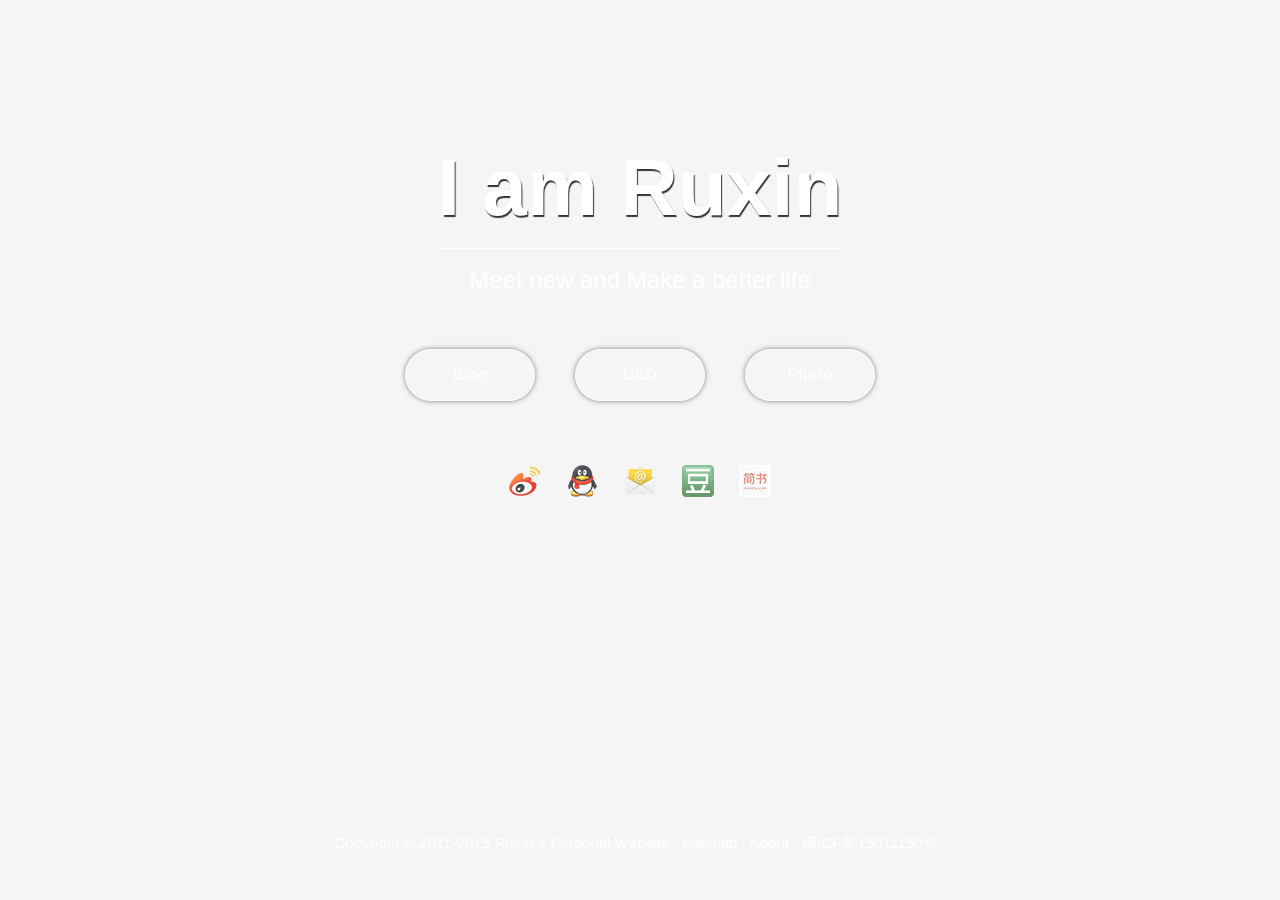
==== index.html @ 98475437 "website index" ====
<!DOCTYPE html>
<html>
<head>
  <meta charset="UTF-8">
  <meta name="viewport" content="width=device-width, initial-scale=1.0, user-scalable=no">
  <meta http-equiv="Cache-Control" content="no-siteapp">
  <meta name="keywords" content="ruxin,imruxin,客家,思考,阅读,记录,旅行,前端,移动互联网,App">
  <meta name="description" content="I am Ruxin, Make a better life and just do it.">
  <title>Ruxin·s Personal Website | Make a better life and just do it.</title>
  <link rel="icon" href="http://imruxin.qiniudn.com/favicon.ico">
  <link rel="stylesheet" href="style.min.css">
  <!--[if lt IE 9]>
    <p class="tac"><strong style="color:#ff8000">您的浏览器版本过低，为了您的安全及获得更好的功能体验，强烈建议升级您的浏览器。建议使用最新版的浏览器，推荐<a href="http://www.google.cn/chrome/" targer="_blank">谷歌浏览器</a></strong></p>
  <![endif]-->
</head>
<body>
  <div class="wrap">
    <h1 class="tit">I am Ruxin</h1>
    <h2 class="sub-tit">Meet new and Make a better life</h2>
    <div class="view-version">
      <a href="http://blog.imruxin.com" alt="blog" title="查看我的个人博客" class="dib btn">Blog</a><a href="http://ued.imruxin.com" alt="ued" title="UED" class="dib btn">UED</a><a href="http://photo.imruxin.com" alt="photo" title="Photo" class="dib btn" target="_blank">Photo</a>
    </div>
    <div class="contact">
      <a href="http://weibo.com/1918164631" title="新浪微博" class="contact-weibo" target="_blank"></a><a href="http://wpa.qq.com/msgrd?v=3&uin=383294501&site=qq&menu=yes" title="QQ" class="contact-qq" target="_blank"></a><a href="http://mail.qq.com/cgi-bin/qm_share?t=qm_mailme&email=nP-o5eb07uTc6vXssu3tsv-z8Q" title="电邮我,广告勿扰" class="contact-email" target="_blank"></a><a href="http://www.douban.com/people/ctyzhrx/" title="豆瓣" class="contact-douban" target="_blank"></a><a href="http://www.jianshu.com/users/a383be7e2fc1" title="简书" class="contact-jianshu" target="_blank"></a>
    </div>
    <footer>
      <address>
        Copyright © 2011-2015 <a href="http://www.imruxin.com/">Ruxin·s Personal Website</a> . <a href="http://blog.imruxin.com/sitemap_baidu.xml">Sitemap</a> . <a href="./about">About</a> . <a href="http://www.miitbeian.gov.cn/" title="闽ICP备15011150号" target="_blank">闽ICP备15011150号</a> .
        <script>
        var _bdhmProtocol = (("https:" == document.location.protocol) ? " https://" : " http://");
        document.write(unescape("%3Cscript src='" + _bdhmProtocol + "hm.baidu.com/h.js%3F9c1bc1461bafa49a47cc967c5a16c1fb' type='text/javascript'%3E%3C/script%3E"));
        </script>
      </address>
    </footer>
  </div>
  <script>
    var num = Math.floor(Math.random() * 8),
        ele = document.querySelector(".wrap");
    ele.className += " " + "bdbg-" + num;
  </script>
</body>
</html>
---- style.min.css ----
/*! Renewed @201506 by imruxin */ body,div,h1,h2,p,footer,header,nav{margin:0}footer,header,nav{display:block}a{text-decoration:none;background:transparent;color:#fff}img{border:0;outline:0}address{font-style:normal}html,body,.wrap{width:100%;height:100%;background:#f5f5f5}.wrap{font:100%/1.5 verdana,'Microsoft YaHei','Helvetica Neue',Helvetica,sans-serif;color:#fff;position:relative;text-align:center}.dib{display:inline-block;*display:inline;*zoom:1}.tit{padding-top:10%;font-size:80px;display:inline-block;border-bottom:1px solid #fff;text-shadow:1px 2px 1px #333}.sub-tit{padding-top:1%;font-weight:normal}.view-version{padding:4% 0}.btn{width:10%;min-width:80px;max-width:150px;padding:1% 0;color:#fff;margin:0 20px;font-weight:bold;border:1px solid #fff;border-radius:30px;box-shadow:0 0 5px #555;opacity:.75;filter:alpha(opacity=75)}.btn:hover{opacity:1;filter:alpha(opacity=100);box-shadow:0 0 5px #00b5e9}.contact{text-align:center;padding:1% 0}.contact-email,.contact-weibo,.contact-qq,.contact-douban,.contact-jianshu{background:url(images/sprit-link.png) no-repeat;display:inline-block;height:32px;width:32px;margin:0 1%;opacity:.75;filter:alpha(opacity=75)}.contact-qq{background-position:0 0}.contact-weibo{background-position:0 -32px}.contact-email{background-position:0 -64px}.contact-douban{background-position:0 -96px}.contact-jianshu{background-position:0 -128px}.contact .contact-email:hover,.contact .contact-weibo:hover,.contact .contact-qq:hover,.contact .contact-douban:hover,.contact .contact-jianshu:hover{opacity:1;filter:alpha(opacity=100)}footer{position:absolute;bottom:5%;left:50%;width:60%;margin-left:-30%;font-size:95%}@media screen and (max-width:414px){.tit{font-size:40px}.sub-tit{font-size:100%}.view-version{padding:10% 0}.btn{margin:0 8px}footer{left:0;margin-left:0;width:100%}}.bdbg-0{background:url(http://ruxin.u.qiniudn.com/home/homebg-0.jpg) no-repeat center/cover}.bdbg-1{background:url(http://ruxin.u.qiniudn.com/home/homebg-1.jpg) no-repeat center/cover}.bdbg-2{background:url(http://ruxin.u.qiniudn.com/home/homebg-2.jpg) no-repeat center/cover}.bdbg-3{background:url(http://ruxin.u.qiniudn.com/home/homebg-3.jpg) no-repeat center/cover}.bdbg-4{background:url(http://ruxin.u.qiniudn.com/home/homebg-4.jpg) no-repeat center/cover}.bdbg-5{background:url(http://ruxin.u.qiniudn.com/home/homebg-5.jpg) no-repeat center/cover}.bdbg-6{background:url(http://ruxin.u.qiniudn.com/home/homebg-6.jpg) no-repeat center/cover}.bdbg-7{background:url(http://ruxin.u.qiniudn.com/home/homebg-7.jpg) no-repeat center/cover}
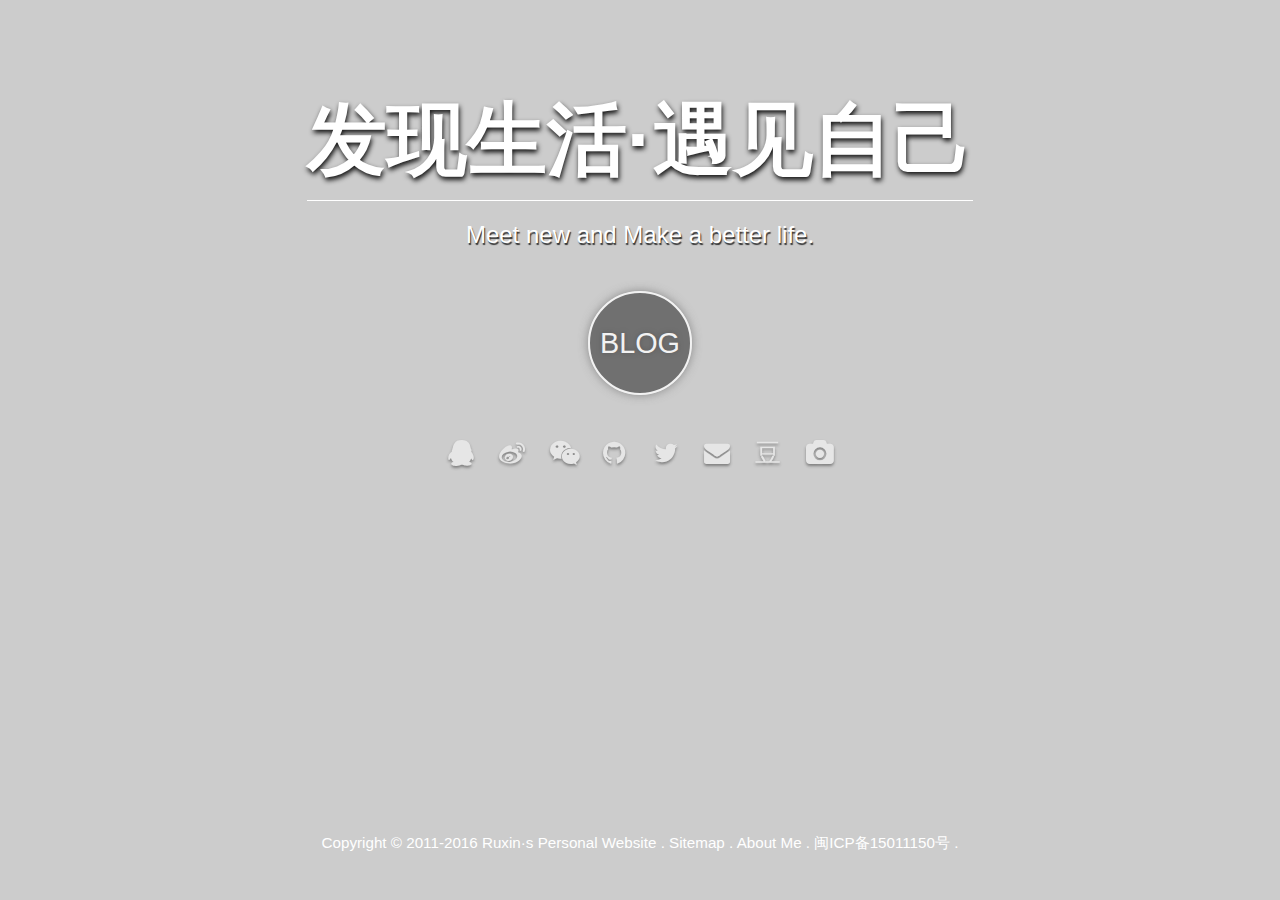
==== commit 3d1f1eee: "new version" ====
--- a/index.html
+++ b/index.html
@@ -3,29 +3,33 @@
 <head>
   <meta charset="UTF-8">
   <meta name="viewport" content="width=device-width, initial-scale=1.0, user-scalable=no">
+  <meta http-equiv="X-UA-Compatible" content="IE=edge,chrome=1">
+  <meta name="renderer" content="webkit">
   <meta http-equiv="Cache-Control" content="no-siteapp">
+  <meta name="apple-mobile-web-app-capable" content="yes">
   <meta name="keywords" content="ruxin,imruxin,客家,思考,阅读,记录,旅行,前端,移动互联网,App">
-  <meta name="description" content="I am Ruxin, Make a better life and just do it.">
-  <title>Ruxin·s Personal Website | Make a better life and just do it.</title>
-  <link rel="icon" href="http://imruxin.qiniudn.com/favicon.ico">
+  <meta name="description" content="I am Ruxin, Make a better life and just do it. Ruxin·s Personal Website | Meet new and Make a better life | 发现生活·遇见自己 ">
+  <meta name="author" content="Ruxin, admin@imruxin.com">
+  <title>Ruxin·s Personal Website | Meet new and Make a better life | 发现生活·遇见自己</title>
+  <link rel="shortcut icon" href="http://imruxin.qiniudn.com/favicon.ico">
   <link rel="stylesheet" href="style.min.css">
   <!--[if lt IE 9]>
-    <p class="tac"><strong style="color:#ff8000">您的浏览器版本过低，为了您的安全及获得更好的功能体验，强烈建议升级您的浏览器。建议使用最新版的浏览器，推荐<a href="http://www.google.cn/chrome/" targer="_blank">谷歌浏览器</a></strong></p>
+    <p class="tac"><strong style="color:#ff8000">您的浏览器版本过低（IE8及以下），为了您的安全及获得更好的功能体验，强烈建议升级您的浏览器。建议使用最新版的浏览器，推荐<a href="http://www.google.cn/chrome/" targer="_blank">Chrome浏览器</a></strong></p>
   <![endif]-->
 </head>
 <body>
-  <div class="wrap">
-    <h1 class="tit">I am Ruxin</h1>
-    <h2 class="sub-tit">Meet new and Make a better life</h2>
+  <div id="index-bg" class="wrap">
+    <h1 class="tit">发现生活·遇见自己</h1>
+    <h2 class="sub-tit">Meet new and Make a better life.</h2>
     <div class="view-version">
-      <a href="http://blog.imruxin.com" alt="blog" title="查看我的个人博客" class="dib btn">Blog</a><a href="http://ued.imruxin.com" alt="ued" title="UED" class="dib btn">UED</a><a href="http://photo.imruxin.com" alt="photo" title="Photo" class="dib btn" target="_blank">Photo</a>
+      <a href="http://blog.imruxin.com" alt="blog" title="随便写写，记录点滴生活 | UED、Front-End、PM、UI/UX" class="blog-link">BLOG</a>
     </div>
     <div class="contact">
-      <a href="http://weibo.com/1918164631" title="新浪微博" class="contact-weibo" target="_blank"></a><a href="http://wpa.qq.com/msgrd?v=3&uin=383294501&site=qq&menu=yes" title="QQ" class="contact-qq" target="_blank"></a><a href="http://mail.qq.com/cgi-bin/qm_share?t=qm_mailme&email=nP-o5eb07uTc6vXssu3tsv-z8Q" title="电邮我,广告勿扰" class="contact-email" target="_blank"></a><a href="http://www.douban.com/people/ctyzhrx/" title="豆瓣" class="contact-douban" target="_blank"></a><a href="http://www.jianshu.com/users/a383be7e2fc1" title="简书" class="contact-jianshu" target="_blank"></a>
+      <a href="http://wpa.qq.com/msgrd?v=3&uin=383294501&site=qq&menu=yes" title="QQ" class="contact-qq" target="_blank"><i class="icon-qq"></i></a><a href="http://weibo.com/1918164631" title="新浪微博" class="contact-weibo" target="_blank"><i class="icon-weibo"></i></a><a href="javascript:void(0);" title="微信号公众号：MeetNew" class="contact-wechat"><i class="icon-wechat"></i><img class="wechat-img" src="http://ruxin.u.qiniudn.com/index/meetnew-qrcode.jpg"></a><a href="https://github.com/imruxin" title="Github" class="contact-github" target="_blank"><i class="icon-github"></i></a><a href="https://twitter.com/imruxin" title="需翻墙，暂时少用" class="contact-twitter" target="_blank"><i class="icon-twitter"></i></a><a href="http://mail.qq.com/cgi-bin/qm_share?t=qm_mailme&email=nP-o5eb07uTc6vXssu3tsv-z8Q" title="邮件联系,广告勿扰" class="contact-email" target="_blank"><i class="icon-mail"></i></a><a href="http://www.douban.com/people/ctyzhrx/" title="我的豆瓣" class="contact-douban" target="_blank"><i class="icon-douban"></i></a><a href="http://photo.imruxin.com/" title="Photos，让图片说话" class="contact-photo" target="_blank"><i class="icon-camera"></i></a>
     </div>
     <footer>
       <address>
-        Copyright © 2011-2015 <a href="http://www.imruxin.com/">Ruxin·s Personal Website</a> . <a href="http://blog.imruxin.com/sitemap_baidu.xml">Sitemap</a> . <a href="./about">About</a> . <a href="http://www.miitbeian.gov.cn/" title="闽ICP备15011150号" target="_blank">闽ICP备15011150号</a> .
+        Copyright © 2011-2016 <a href="http://www.imruxin.com/">Ruxin·s Personal Website</a> . <a href="http://blog.imruxin.com/sitemap.xml">Sitemap</a> . <a href="https://about.me/imruxin" title="About Me" target="_blank">About Me</a> . <a href="http://www.miitbeian.gov.cn/" title="闽ICP备15011150号" target="_blank">闽ICP备15011150号</a> .
         <script>
         var _bdhmProtocol = (("https:" == document.location.protocol) ? " https://" : " http://");
         document.write(unescape("%3Cscript src='" + _bdhmProtocol + "hm.baidu.com/h.js%3F9c1bc1461bafa49a47cc967c5a16c1fb' type='text/javascript'%3E%3C/script%3E"));
@@ -34,9 +38,47 @@
     </footer>
   </div>
   <script>
-    var num = Math.floor(Math.random() * 8),
-        ele = document.querySelector(".wrap");
-    ele.className += " " + "bdbg-" + num;
+
+    // mobile wechat show
+    var wechat = document.querySelector(".contact-wechat");
+    wechat.onclick = function () {
+      this.classList.toggle('active');
+    }
+
+    // changeIndexBg
+    function changeIndexBg() {
+      // change background image
+      var num = 1;
+      var time = 6000; // ms
+      var bgEle = document.querySelector("#index-bg");
+      var changeBackgroundImage = function() {
+        if (num < 7) { // image number
+          bgEle.style.backgroundImage = 'url(http://ruxin.u.qiniudn.com/index/bg-'+num+'.jpg)';
+          num++;
+          setTimeout(changeBackgroundImage,time);
+        } else {
+          num = 0;
+          changeBackgroundImage();
+        }
+        // fadeIn
+        var el = bgEle;
+        el.style.opacity = 0;
+        var last = +new Date();
+        var fadeIn = function() {
+          el.style.opacity = +el.style.opacity + (new Date() - last) / 800;
+          last = +new Date();
+          if (+el.style.opacity < 1) {
+            (window.requestAnimationFrame && requestAnimationFrame(fadeIn)) || setTimeout(fadeIn, 100)
+          }
+        };
+        fadeIn();
+      }
+      setTimeout(changeBackgroundImage,time);
+
+    }
+    changeIndexBg();
+
+
   </script>
 </body>
 </html>
--- a/style.min.css
+++ b/style.min.css
@@ -1 +1 @@
-/*! Renewed @201506 by imruxin */ body,div,h1,h2,p,footer,header,nav{margin:0}footer,header,nav{display:block}a{text-decoration:none;background:transparent;color:#fff}img{border:0;outline:0}address{font-style:normal}html,body,.wrap{width:100%;height:100%;background:#f5f5f5}.wrap{font:100%/1.5 verdana,'Microsoft YaHei','Helvetica Neue',Helvetica,sans-serif;color:#fff;position:relative;text-align:center}.dib{display:inline-block;*display:inline;*zoom:1}.tit{padding-top:10%;font-size:80px;display:inline-block;border-bottom:1px solid #fff;text-shadow:1px 2px 1px #333}.sub-tit{padding-top:1%;font-weight:normal}.view-version{padding:4% 0}.btn{width:10%;min-width:80px;max-width:150px;padding:1% 0;color:#fff;margin:0 20px;font-weight:bold;border:1px solid #fff;border-radius:30px;box-shadow:0 0 5px #555;opacity:.75;filter:alpha(opacity=75)}.btn:hover{opacity:1;filter:alpha(opacity=100);box-shadow:0 0 5px #00b5e9}.contact{text-align:center;padding:1% 0}.contact-email,.contact-weibo,.contact-qq,.contact-douban,.contact-jianshu{background:url(images/sprit-link.png) no-repeat;display:inline-block;height:32px;width:32px;margin:0 1%;opacity:.75;filter:alpha(opacity=75)}.contact-qq{background-position:0 0}.contact-weibo{background-position:0 -32px}.contact-email{background-position:0 -64px}.contact-douban{background-position:0 -96px}.contact-jianshu{background-position:0 -128px}.contact .contact-email:hover,.contact .contact-weibo:hover,.contact .contact-qq:hover,.contact .contact-douban:hover,.contact .contact-jianshu:hover{opacity:1;filter:alpha(opacity=100)}footer{position:absolute;bottom:5%;left:50%;width:60%;margin-left:-30%;font-size:95%}@media screen and (max-width:414px){.tit{font-size:40px}.sub-tit{font-size:100%}.view-version{padding:10% 0}.btn{margin:0 8px}footer{left:0;margin-left:0;width:100%}}.bdbg-0{background:url(http://ruxin.u.qiniudn.com/home/homebg-0.jpg) no-repeat center/cover}.bdbg-1{background:url(http://ruxin.u.qiniudn.com/home/homebg-1.jpg) no-repeat center/cover}.bdbg-2{background:url(http://ruxin.u.qiniudn.com/home/homebg-2.jpg) no-repeat center/cover}.bdbg-3{background:url(http://ruxin.u.qiniudn.com/home/homebg-3.jpg) no-repeat center/cover}.bdbg-4{background:url(http://ruxin.u.qiniudn.com/home/homebg-4.jpg) no-repeat center/cover}.bdbg-5{background:url(http://ruxin.u.qiniudn.com/home/homebg-5.jpg) no-repeat center/cover}.bdbg-6{background:url(http://ruxin.u.qiniudn.com/home/homebg-6.jpg) no-repeat center/cover}.bdbg-7{background:url(http://ruxin.u.qiniudn.com/home/homebg-7.jpg) no-repeat center/cover}+/*! Renewed @201512 by imruxin */body,div,h1,h2,p,footer,header,nav{margin:0}footer,header,nav{display:block}a{text-decoration:none;background:transparent;color:#fff}img{border:0;outline:0}address{font-style:normal}html,body,.wrap{width:100%;height:100%;background:#f5f5f5}@font-face{font-family:'index';src:url('font/index.eot?44762584');src:url('font/index.eot?44762584#iefix') format('embedded-opentype'),url('font/index.woff?44762584') format('woff'),url('font/index.ttf?44762584') format('truetype'),url('font/index.svg?44762584#index') format('svg');font-weight:normal;font-style:normal}.wrap{font:100%/1.5 verdana,'Microsoft YaHei','Helvetica Neue',Helvetica,sans-serif;color:#fff;position:relative;text-align:center;min-height:520px}.tit{padding-top:5rem;font-size:5rem;display:inline-block;border-bottom:1px solid #fff;text-shadow:1px 3px 5px #111}.sub-tit{padding-top:1rem;font-weight:normal;text-shadow:1px 2px 1px #333}.view-version{padding:3% 0}.blog-link{display:inline-block;background-color:rgba(0,0,0,0.6);color:#fff;font-size:1.8rem;width:100px;height:100px;line-height:100px;border:2px solid #fff;border-radius:50%;text-shadow:0 0 5px #333;box-shadow:0 0 10px rgba(85,85,85,0.75);opacity:.75;filter:alpha(opacity=75)}.blog-link:hover{opacity:1;filter:alpha(opacity=100);box-shadow:0 0 10px rgba(185,185,185,0.75);transition:all .8s;animation:icon-pulse-grow .3s infinite linear alternate}.contact a{display:inline-block}.wechat-img{display:none}.contact-wechat{position:relative}.contact-wechat:hover .wechat-img{display:inline;position:absolute;width:150px;height:150px;top:50px;left:-50px;transition:all .5s}[class^="icon-"]:before,[class*=" icon-"]:before{font-family:"index";speak:none;display:inline-block;text-decoration:inherit;width:1em;margin-right:.5em;font-variant:normal;text-transform:none;margin-left:.5em;-webkit-font-smoothing:antialiased;-moz-osx-font-smoothing:grayscale}.icon-qq:before{content:'\e80b'}.icon-weibo:before{content:'\e809'}.icon-wechat:before{content:'\e80a'}.icon-mail:before{content:'\e800'}.icon-github:before{content:'\e806'}.icon-twitter:before{content:'\e808'}.icon-douban:before{content:'豆'}.icon-camera:before{content:'\e801'}.icon-clock:before{content:'\e802'}.contact i{font-style:normal;font-weight:normal;font-size:1.6rem;color:#fff;text-shadow:0 2px 3px #333;opacity:.5;filter:alpha(opacity=5);-webkit-backface-visibility:hidden;backface-visibility:hidden;-moz-osx-font-smoothing:grayscale;position:relative}.contact i:hover{opacity:1;filter:alpha(opacity=100);text-shadow:0 0 8px #00b5e9;transition:all 1s;transform:scale(1.5);animation:ripple-out 1s linear}footer{position:absolute;bottom:5%;left:50%;width:60%;margin-left:-30%;font-size:.95rem}@media screen and (max-width:640px){.wrap{min-height:450px}.tit{font-size:50px}.sub-tit{font-size:1.2rem}.view-version{padding:5% 0}.blog-link{width:80px;height:80px;line-height:80px;font-size:1.2rem}.contact i{font-size:1.2rem}footer{left:5%;margin-left:0;width:90%}}@media screen and (max-width:414px){.wrap{min-height:auto}.tit{font-size:40px}.sub-tit{font-size:1rem}.view-version{padding:5% 0}.blog-link{width:80px;height:80px;line-height:80px;font-size:1.2rem}.contact i{font-size:1rem}.contact-wechat:hover .wechat-img,.contact-wechat.active .wechat-img{display:inline;position:absolute;width:90px;height:90px;top:30px;left:-30px;transition:all .3s}footer{font-size:.8rem;left:5%;margin-left:0;width:90%}}#index-bg{background:#ccc url(http://ruxin.u.qiniudn.com/index/bg-0.jpg) no-repeat center/cover}@-webkit-keyframes icon-pulse-grow{to{-webkit-transform:scale(1.3);transform:scale(1.3)}}@keyframes icon-pulse-grow{to{-webkit-transform:scale(1.3);transform:scale(1.3)}}@-webkit-keyframes ripple-out{100%{top:0;right:-12px;bottom:-12px;left:0;opacity:0}}@keyframes ripple-out{100%{top:0;right:-12px;bottom:-12px;left:0;opacity:0}}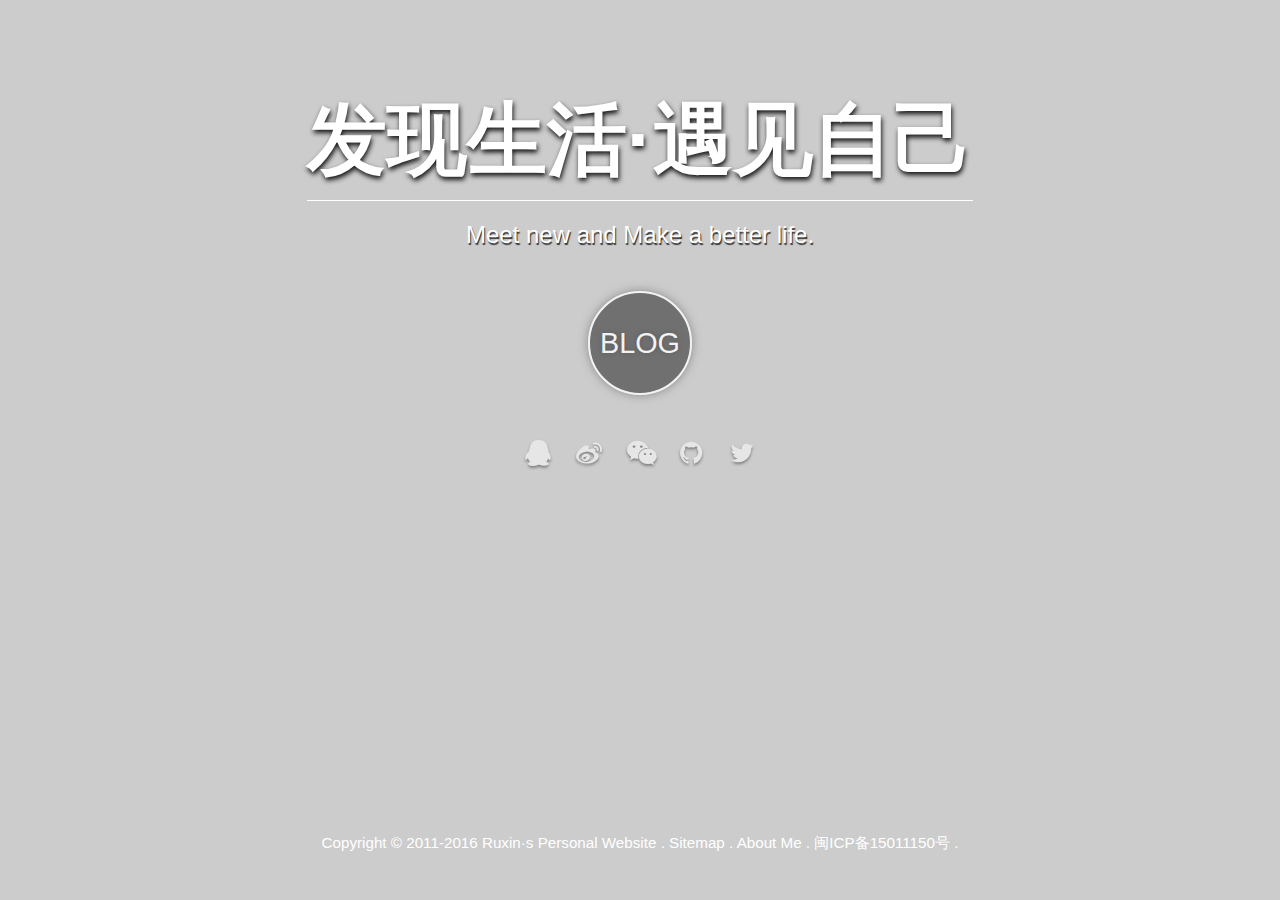
==== commit 5b33e017: "减图标" ====
--- a/index.html
+++ b/index.html
@@ -11,7 +11,7 @@
   <meta name="description" content="I am Ruxin, Make a better life and just do it. Ruxin·s Personal Website | Meet new and Make a better life | 发现生活·遇见自己 ">
   <meta name="author" content="Ruxin, admin@imruxin.com">
   <title>Ruxin·s Personal Website | Meet new and Make a better life | 发现生活·遇见自己</title>
-  <link rel="shortcut icon" href="http://imruxin.qiniudn.com/favicon.ico">
+  <link rel="shortcut icon" href="/favicon.ico">
   <link rel="stylesheet" href="style.min.css">
   <!--[if lt IE 9]>
     <p class="tac"><strong style="color:#ff8000">您的浏览器版本过低（IE8及以下），为了您的安全及获得更好的功能体验，强烈建议升级您的浏览器。建议使用最新版的浏览器，推荐<a href="http://www.google.cn/chrome/" targer="_blank">Chrome浏览器</a></strong></p>
@@ -25,7 +25,7 @@
       <a href="http://blog.imruxin.com" alt="blog" title="随便写写，记录点滴生活 | UED、Front-End、PM、UI/UX" class="blog-link">BLOG</a>
     </div>
     <div class="contact">
-      <a href="http://wpa.qq.com/msgrd?v=3&uin=383294501&site=qq&menu=yes" title="QQ" class="contact-qq" target="_blank"><i class="icon-qq"></i></a><a href="http://weibo.com/1918164631" title="新浪微博" class="contact-weibo" target="_blank"><i class="icon-weibo"></i></a><a href="javascript:void(0);" title="微信号公众号：MeetNew" class="contact-wechat"><i class="icon-wechat"></i><img class="wechat-img" src="http://ruxin.u.qiniudn.com/index/meetnew-qrcode.jpg"></a><a href="https://github.com/imruxin" title="Github" class="contact-github" target="_blank"><i class="icon-github"></i></a><a href="https://twitter.com/imruxin" title="需翻墙，暂时少用" class="contact-twitter" target="_blank"><i class="icon-twitter"></i></a><a href="http://mail.qq.com/cgi-bin/qm_share?t=qm_mailme&email=nP-o5eb07uTc6vXssu3tsv-z8Q" title="邮件联系,广告勿扰" class="contact-email" target="_blank"><i class="icon-mail"></i></a><a href="http://www.douban.com/people/ctyzhrx/" title="我的豆瓣" class="contact-douban" target="_blank"><i class="icon-douban"></i></a><a href="http://photo.imruxin.com/" title="Photos，让图片说话" class="contact-photo" target="_blank"><i class="icon-camera"></i></a>
+      <a href="http://wpa.qq.com/msgrd?v=3&uin=383294501&site=qq&menu=yes" title="QQ" class="contact-qq" target="_blank"><i class="icon-qq"></i></a><a href="http://weibo.com/1918164631" title="新浪微博" class="contact-weibo" target="_blank"><i class="icon-weibo"></i></a><a href="javascript:void(0);" title="微信号公众号：MeetNew" class="contact-wechat"><i class="icon-wechat"></i><img class="wechat-img" src="http://ruxin.u.qiniudn.com/index/meetnew-qrcode.jpg"></a><a href="https://github.com/imruxin" title="Github" class="contact-github" target="_blank"><i class="icon-github"></i></a><a href="https://twitter.com/imruxin" title="需翻墙，暂时少用" class="contact-twitter" target="_blank"><i class="icon-twitter"></i></a>
     </div>
     <footer>
       <address>
--- a/style.min.css
+++ b/style.min.css
@@ -1 +1 @@
-/*! Renewed @201512 by imruxin */body,div,h1,h2,p,footer,header,nav{margin:0}footer,header,nav{display:block}a{text-decoration:none;background:transparent;color:#fff}img{border:0;outline:0}address{font-style:normal}html,body,.wrap{width:100%;height:100%;background:#f5f5f5}@font-face{font-family:'index';src:url('font/index.eot?44762584');src:url('font/index.eot?44762584#iefix') format('embedded-opentype'),url('font/index.woff?44762584') format('woff'),url('font/index.ttf?44762584') format('truetype'),url('font/index.svg?44762584#index') format('svg');font-weight:normal;font-style:normal}.wrap{font:100%/1.5 verdana,'Microsoft YaHei','Helvetica Neue',Helvetica,sans-serif;color:#fff;position:relative;text-align:center;min-height:520px}.tit{padding-top:5rem;font-size:5rem;display:inline-block;border-bottom:1px solid #fff;text-shadow:1px 3px 5px #111}.sub-tit{padding-top:1rem;font-weight:normal;text-shadow:1px 2px 1px #333}.view-version{padding:3% 0}.blog-link{display:inline-block;background-color:rgba(0,0,0,0.6);color:#fff;font-size:1.8rem;width:100px;height:100px;line-height:100px;border:2px solid #fff;border-radius:50%;text-shadow:0 0 5px #333;box-shadow:0 0 10px rgba(85,85,85,0.75);opacity:.75;filter:alpha(opacity=75)}.blog-link:hover{opacity:1;filter:alpha(opacity=100);box-shadow:0 0 10px rgba(185,185,185,0.75);transition:all .8s;animation:icon-pulse-grow .3s infinite linear alternate}.contact a{display:inline-block}.wechat-img{display:none}.contact-wechat{position:relative}.contact-wechat:hover .wechat-img{display:inline;position:absolute;width:150px;height:150px;top:50px;left:-50px;transition:all .5s}[class^="icon-"]:before,[class*=" icon-"]:before{font-family:"index";speak:none;display:inline-block;text-decoration:inherit;width:1em;margin-right:.5em;font-variant:normal;text-transform:none;margin-left:.5em;-webkit-font-smoothing:antialiased;-moz-osx-font-smoothing:grayscale}.icon-qq:before{content:'\e80b'}.icon-weibo:before{content:'\e809'}.icon-wechat:before{content:'\e80a'}.icon-mail:before{content:'\e800'}.icon-github:before{content:'\e806'}.icon-twitter:before{content:'\e808'}.icon-douban:before{content:'豆'}.icon-camera:before{content:'\e801'}.icon-clock:before{content:'\e802'}.contact i{font-style:normal;font-weight:normal;font-size:1.6rem;color:#fff;text-shadow:0 2px 3px #333;opacity:.5;filter:alpha(opacity=5);-webkit-backface-visibility:hidden;backface-visibility:hidden;-moz-osx-font-smoothing:grayscale;position:relative}.contact i:hover{opacity:1;filter:alpha(opacity=100);text-shadow:0 0 8px #00b5e9;transition:all 1s;transform:scale(1.5);animation:ripple-out 1s linear}footer{position:absolute;bottom:5%;left:50%;width:60%;margin-left:-30%;font-size:.95rem}@media screen and (max-width:640px){.wrap{min-height:450px}.tit{font-size:50px}.sub-tit{font-size:1.2rem}.view-version{padding:5% 0}.blog-link{width:80px;height:80px;line-height:80px;font-size:1.2rem}.contact i{font-size:1.2rem}footer{left:5%;margin-left:0;width:90%}}@media screen and (max-width:414px){.wrap{min-height:auto}.tit{font-size:40px}.sub-tit{font-size:1rem}.view-version{padding:5% 0}.blog-link{width:80px;height:80px;line-height:80px;font-size:1.2rem}.contact i{font-size:1rem}.contact-wechat:hover .wechat-img,.contact-wechat.active .wechat-img{display:inline;position:absolute;width:90px;height:90px;top:30px;left:-30px;transition:all .3s}footer{font-size:.8rem;left:5%;margin-left:0;width:90%}}#index-bg{background:#ccc url(http://ruxin.u.qiniudn.com/index/bg-0.jpg) no-repeat center/cover}@-webkit-keyframes icon-pulse-grow{to{-webkit-transform:scale(1.3);transform:scale(1.3)}}@keyframes icon-pulse-grow{to{-webkit-transform:scale(1.3);transform:scale(1.3)}}@-webkit-keyframes ripple-out{100%{top:0;right:-12px;bottom:-12px;left:0;opacity:0}}@keyframes ripple-out{100%{top:0;right:-12px;bottom:-12px;left:0;opacity:0}}+/*! Renewed @201512 by imruxin */body,div,h1,h2,p,footer,header,nav{margin:0}footer,header,nav{display:block}a{text-decoration:none;background:transparent;color:#fff}img{border:0;outline:0}address{font-style:normal}html,body,.wrap{width:100%;height:100%;background:#f5f5f5}@font-face{font-family:'index';src:url('font/index.eot?44762584');src:url('font/index.eot?44762584#iefix') format('embedded-opentype'),url('font/index.woff?44762584') format('woff'),url('font/index.ttf?44762584') format('truetype'),url('font/index.svg?44762584#index') format('svg');font-weight:normal;font-style:normal}.wrap{font:100%/1.5 verdana,'Microsoft YaHei','Helvetica Neue',Helvetica,sans-serif;color:#fff;position:relative;text-align:center;min-height:520px}.tit{padding-top:5rem;font-size:5rem;display:inline-block;border-bottom:1px solid #fff;text-shadow:1px 3px 5px #111}.sub-tit{padding-top:1rem;font-weight:normal;text-shadow:1px 2px 1px #333}.view-version{padding:3% 0}.blog-link{display:inline-block;background-color:rgba(0,0,0,0.6);color:#fff;font-size:1.8rem;width:100px;height:100px;line-height:100px;border:2px solid #fff;border-radius:50%;text-shadow:0 0 5px #333;box-shadow:0 0 10px rgba(85,85,85,0.75);opacity:.75;filter:alpha(opacity=75)}.blog-link:hover{opacity:1;filter:alpha(opacity=100);box-shadow:0 0 10px rgba(185,185,185,0.75);transition:all .8s;animation:icon-pulse-grow .3s infinite linear alternate}.contact a{display:inline-block}.wechat-img{display:none}.contact-wechat{position:relative}.contact-wechat:hover .wechat-img{display:inline;position:absolute;width:150px;height:150px;top:50px;left:-50px;transition:all .5s}[class^="icon-"]:before,[class*=" icon-"]:before{font-family:"index";speak:none;display:inline-block;text-decoration:inherit;width:1em;margin-right:.5em;font-variant:normal;text-transform:none;margin-left:.5em;-webkit-font-smoothing:antialiased;-moz-osx-font-smoothing:grayscale}.icon-qq:before{content:'\e80b'}.icon-weibo:before{content:'\e809'}.icon-wechat:before{content:'\e80a'}.icon-mail:before{content:'\e800'}.icon-github:before{content:'\e806'}.icon-twitter:before{content:'\e808'}.icon-douban:before{content:'豆'}.icon-camera:before{content:'\e801'}.icon-clock:before{content:'\e802'}.contact i{font-style:normal;font-weight:normal;font-size:1.6rem;color:#fff;text-shadow:0 2px 3px #333;opacity:.5;filter:alpha(opacity=5);-webkit-backface-visibility:hidden;backface-visibility:hidden;-moz-osx-font-smoothing:grayscale;position:relative}.contact i:hover{opacity:1;filter:alpha(opacity=100);text-shadow:0 0 8px #00b5e9;transition:all 1s;transform:scale(1.5);animation:ripple-out 1s linear}footer{position:absolute;bottom:5%;left:0;width:100%;text-align:center;font-size:.95rem}@media screen and (max-width:640px){.wrap{min-height:450px}.tit{font-size:50px}.sub-tit{font-size:1.2rem}.view-version{padding:5% 0}.blog-link{width:80px;height:80px;line-height:80px;font-size:1.2rem}.contact i{font-size:1.2rem}footer{left:5%;margin-left:0;width:90%}}@media screen and (max-width:414px){.wrap{min-height:auto}.tit{font-size:40px}.sub-tit{font-size:1rem;padding-top:.5rem}.view-version{padding:5% 0}.blog-link{width:80px;height:80px;line-height:80px;font-size:1.2rem}.contact i{font-size:1rem}.contact-wechat:hover .wechat-img,.contact-wechat.active .wechat-img{display:inline;position:absolute;width:90px;height:90px;top:30px;left:-30px;transition:all .3s}footer{font-size:.8rem;left:5%;margin-left:0;width:90%}}@media screen and (max-width:320px){.tit{font-size:30px}.sub-tit{font-size:.8rem}}#index-bg{background:#ccc url(http://ruxin.u.qiniudn.com/index/bg-0.jpg) no-repeat center/cover}@-webkit-keyframes icon-pulse-grow{to{-webkit-transform:scale(1.3);transform:scale(1.3)}}@keyframes icon-pulse-grow{to{-webkit-transform:scale(1.3);transform:scale(1.3)}}@-webkit-keyframes ripple-out{100%{top:0;right:-12px;bottom:-12px;left:0;opacity:0}}@keyframes ripple-out{100%{top:0;right:-12px;bottom:-12px;left:0;opacity:0}}